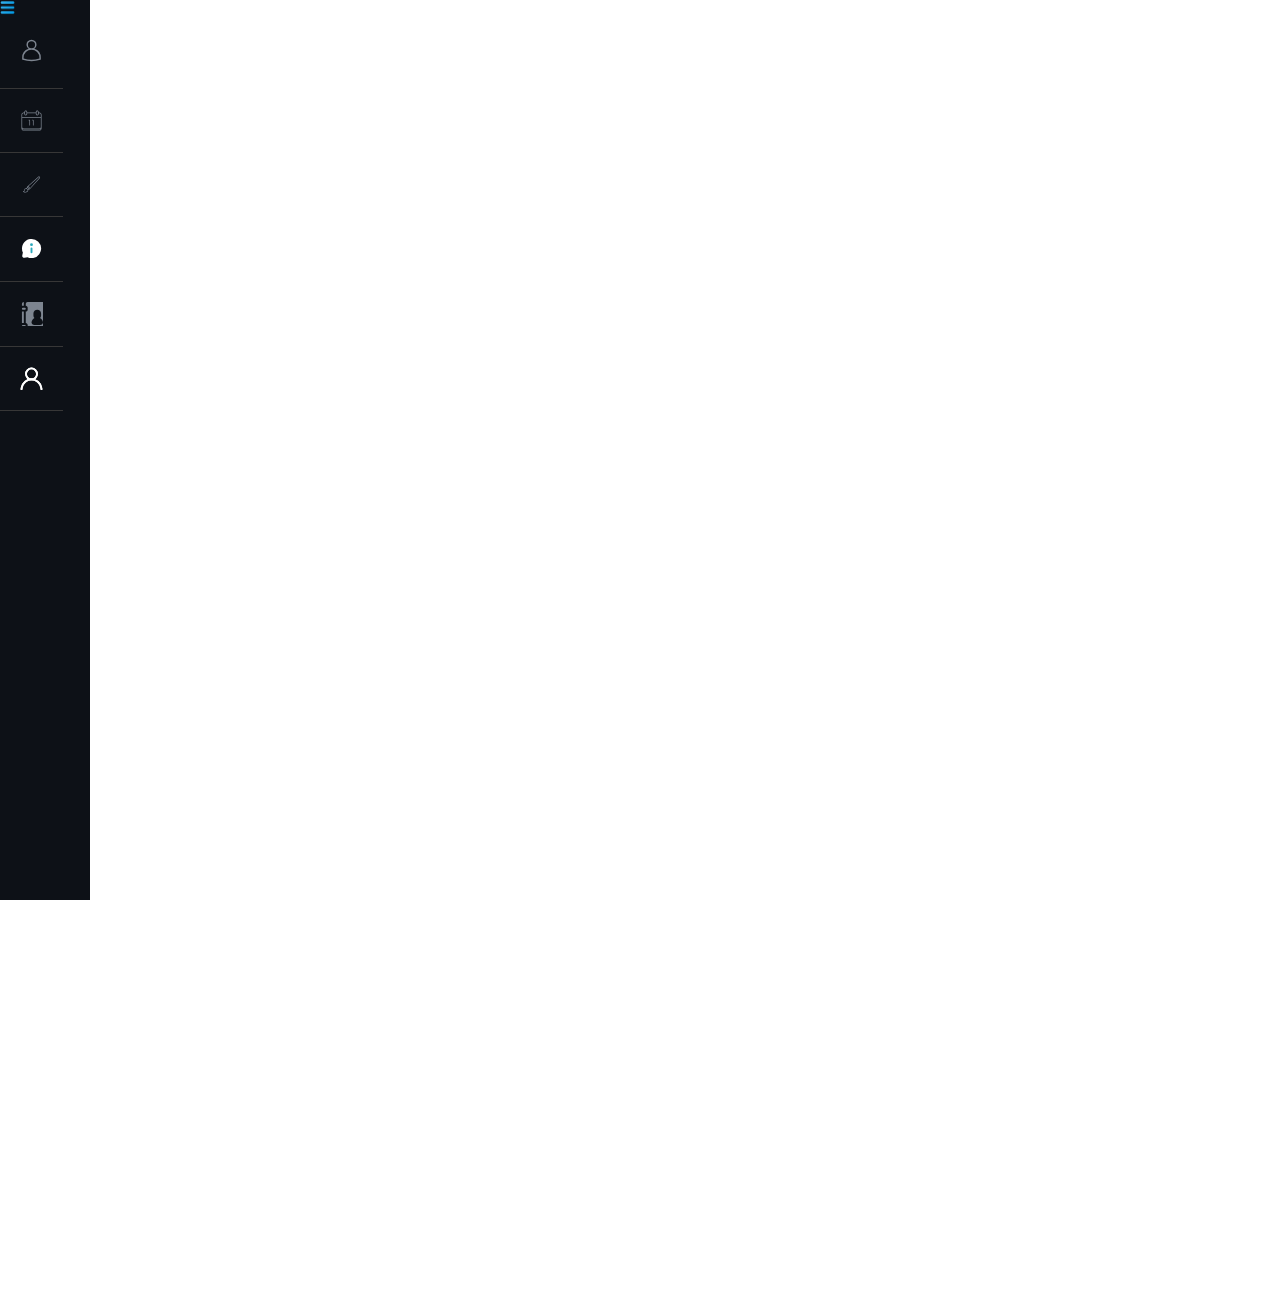
==== account.html @ 7ab85273 "capstone1" ====
<!DOCTYPE html>
<html lang="en">

<head>
  <meta charset="UTF-8">
  <meta name="viewport" content="width=device-width, initial-scale=1.0">
  <title>home</title>
  <link rel="stylesheet" href="account.css">
</head>

<body>
  
  <div class="input" id="input" >
    <div class="icon">
      <img src="imgs/interface.png" style="width: 15px; top: 20px;" >
    </div>
    <div class="menu">
      <div class="dis">
      <img src="ngare.jpg" alt="" style="width: 60px; border-radius: 10px; border-left: 20px; " class="imagea">
      <h3 style="color: white;">Ngare-mara</h3>
    </div>
    </div>
    <a href="dashboard.html">
      <button class="value">
        
        <svg viewBox="0 0 16 20" xmlns="http://www.w3.org/2000/svg" data-name="Layer 2">
          <path fill="#7D8590" 
            d="m1.5 13v1a.5.5 0 0 0 .3379.4731 18.9718 18.9718 0 0 0 6.1621 1.0269 18.9629 18.9629 0 0 0 6.1621-1.0269.5.5 0 0 0 .3379-.4731v-1a6.5083 6.5083 0 0 0 -4.461-6.1676 3.5 3.5 0 1 0 -4.078 0 6.5083 6.5083 0 0 0 -4.461 6.1676zm4-9a2.5 2.5 0 1 1 2.5 2.5 2.5026 2.5026 0 0 1 -2.5-2.5zm2.5 3.5a5.5066 5.5066 0 0 1 5.5 5.5v.6392a18.08 18.08 0 0 1 -11 0v-.6392a5.5066 5.5066 0 0 1 5.5-5.5z">
          </path>
        </svg >
        <div class="dis1">
          Dashboard
        </div>
      </button>
    </a>
    <a href="schedule.html">
      <button class="value">
        <svg id="Line" viewBox="0 0 32 32" xmlns="http://www.w3.org/2000/svg">
          <path fill="#7D8590" id="XMLID_1646_"
            d=" M12,15.5c0-0.276,0.224-0.5,0.5-0.5H13c0.552,0,1,0.448,1,1v6.5c0,0.276-0.224,0.5-0.5,0.5 S13,22.776,13,22.5V16h-0.5C12.224,16,12,15.776,12,15.5z M17.5,16H18v6.5c0,0.276,0.224,0.5,0.5,0.5s0.5-0.224,0.5-0.5V16 c0-0.552-0.448-1-1-1h-0.5c-0.276,0-0.5,0.224-0.5,0.5C17,15.776,17.224,16,17.5,16z M30,8v19c0,1.657-1.343,3-3,3H5 c-1.657,0-3-1.343-3-3V8c0-1.657,1.343-3,3-3h1V4c0-1.105,0.895-2,2-2c1.105,0,2,0.895,2,2v1h12V4c0-1.105,0.895-2,2-2 c1.105,0,2,0.895,2,2v1h1C28.657,5,30,6.343,30,8z M23,7c0,0.551,0.449,1,1,1s1-0.449,1-1V4c0-0.551-0.449-1-1-1s-1,0.449-1,1V7z M7,7c0,0.551,0.449,1,1,1s1-0.449,1-1V4c0-0.551-0.449-1-1-1S7,3.449,7,4V7z M28.976,27.242C28.447,27.708,27.76,28,27,28H5 c-0.76,0-1.447-0.292-1.976-0.758C3.145,28.229,3.98,29,5,29h22C28.02,29,28.855,28.229,28.976,27.242z M29,12H3v13 c0,1.103,0.897,2,2,2h22c1.103,0,2-0.897,2-2V12z M29,8c0-1.103-0.897-2-2-2h-1v1c0,1.105-0.895,2-2,2c-1.105,0-2-0.895-2-2V6H10v1 c0,1.105-0.895,2-2,2C6.895,9,6,8.105,6,7V6H5C3.897,6,3,6.897,3,8v3h26V8z"></path> </svg>

          </path>

        </svg>
        <div class="dis2">

          Safari Schedule
        </div>
      </button>
    </a>
    <a href="pending.html">
      <button class="value">
        <svg viewBox="0 0 128 128" xmlns="http://www.w3.org/2000/svg">
          <path fill="#7D8590"
            d="m109.9 20.63a6.232 6.232 0 0 0 -8.588-.22l-57.463 51.843c-.012.011-.02.024-.031.035s-.023.017-.034.027l-4.721 4.722a1.749 1.749 0 0 0 0 2.475l.341.342-3.16 3.16a8 8 0 0 0 -1.424 1.967 11.382 11.382 0 0 0 -12.055 10.609c-.006.036-.011.074-.015.111a5.763 5.763 0 0 1 -4.928 5.41 1.75 1.75 0 0 0 -.844 3.14c4.844 3.619 9.4 4.915 13.338 4.915a17.14 17.14 0 0 0 11.738-4.545l.182-.167a11.354 11.354 0 0 0 3.348-8.081c0-.225-.02-.445-.032-.667a8.041 8.041 0 0 0 1.962-1.421l3.16-3.161.342.342a1.749 1.749 0 0 0 2.475 0l4.722-4.722c.011-.011.018-.025.029-.036s.023-.018.033-.029l51.844-57.46a6.236 6.236 0 0 0 -.219-8.589zm-70.1 81.311-.122.111c-.808.787-7.667 6.974-17.826 1.221a9.166 9.166 0 0 0 4.36-7.036 1.758 1.758 0 0 0 .036-.273 7.892 7.892 0 0 1 9.122-7.414c.017.005.031.014.048.019a1.717 1.717 0 0 0 .379.055 7.918 7.918 0 0 1 4 13.317zm5.239-10.131c-.093.093-.194.176-.293.26a11.459 11.459 0 0 0 -6.289-6.286c.084-.1.167-.2.261-.3l3.161-3.161 6.321 6.326zm7.214-4.057-9.479-9.479 2.247-2.247 9.479 9.479zm55.267-60.879-50.61 56.092-9.348-9.348 56.092-50.61a2.737 2.737 0 0 1 3.866 3.866z">
          </path>
        </svg>
        <div class="dis3">
          Pending safaris
        </div>
      </button>
    </a>
    <a href="staff.html">
      <button class="value" >
        <svg fill="none" viewBox="0 0 24 25" xmlns="http://www.w3.org/2000/svg">
          <path clip-rule="evenodd"
          d="M19.08,4.93a10,10,0,0,0-8.69-2.8h0A10,10,0,0,0,3,16.25l-.63,3.06a2,2,0,0,0,.55,1.82,2,2,0,0,0,1.82.54l3.06-.62A10,10,0,0,0,12,22a9.62,9.62,0,0,0,1.84-.17,10,10,0,0,0,5.24-16.9Z" style="fill: #ffffff;"></path><path id="secondary" d="M12,17a1,1,0,0,1-1-1V12a1,1,0,0,1,2,0v4A1,1,0,0,1,12,17ZM12,6.5A1.5,1.5,0,1,0,13.5,8,1.5,1.5,0,0,0,12,6.5Z" style="fill: #2ca9bc;"></path></svg>
          </path>
        </svg>
        <div class="dis4">
          Staff Information
        </div>
      </button>
    </a>
    <a href="resources.html">
      <button class="value">
        <svg fill="none" viewBox="0 0 24 25" xmlns="http://www.w3.org/2000/svg">
          <path  
            d=" M2.016 28v2.016q0 0.832 0.576 1.408t1.408 0.576v-4h-1.984zM2.016 25.024q0 0.384 0.288 0.704t0.704 0.288h1.984q0.416 0 0.704-0.288t0.32-0.704-0.32-0.704-0.704-0.32h-1.984q-0.416 0-0.704 0.32t-0.288 0.704zM2.016 22.016h1.984v-12h-1.984v12zM2.016 7.008q0 0.416 0.288 0.704t0.704 0.288h1.984q0.416 0 0.704-0.288t0.32-0.704-0.32-0.704-0.704-0.288h-1.984q-0.416 0-0.704 0.288t-0.288 0.704zM2.016 4h1.984v-4q-0.832 0-1.408 0.608t-0.576 1.408v1.984zM6.016 28v2.016q0 0.832 0.576 1.408t1.408 0.576h20q0.832 0 1.408-0.576t0.608-1.408v-28q0-0.832-0.608-1.408t-1.408-0.608h-20q-0.832 0-1.408 0.608t-0.576 1.408v1.984q0.8 0 1.408 0.608t0.576 1.408v1.984q0 0.832-0.576 1.44t-1.408 0.576v12q0.8 0 1.408 0.576t0.576 1.408v2.016q0 0.832-0.576 1.408t-1.408 0.576zM12 21.024q0.224-1.344 1.056-2.464t2.048-1.792q-1.088-1.152-1.088-2.752v-2.016q0-1.632 1.152-2.816t2.848-1.184 2.816 1.184 1.184 2.816v2.016q0 1.6-1.12 2.752 1.184 0.672 2.048 1.792t1.056 2.464q0 1.248-0.864 2.112t-2.144 0.864h-5.984q-1.248 0-2.144-0.864t-0.864-2.112z"
            fill="#7D8590"  ></path>
        </svg>
        <div class="dis5">
          Resources & contacts
        </div>
      </button>
    </a>
    <a href="account.html">
      <button class="value">
        <svg viewBox="0 0 24 24" id="Layer_1" data-name="Layer 1" xmlns="http://www.w3.org/2000/svg" fill="#000000"><g id="SVGRepo_bgCarrier" stroke-width="0"></g><g id="SVGRepo_tracerCarrier" stroke-linecap="round" stroke-linejoin="round" stroke="#ffffff" stroke-width="1.104"><defs><style>.cls-1{fill:none;stroke:#ffffff;stroke-miterlimit:10;stroke-width:1.91px;}</style></defs><circle class="cls-1" cx="12" cy="7.25" r="5.73"></circle><path class="cls-1" d="M1.5,23.48l.37-2.05A10.3,10.3,0,0,1,12,13h0a10.3,10.3,0,0,1,10.13,8.45l.37,2.05"></path></g><g id="SVGRepo_iconCarrier"><defs><style>.cls-1{fill:none;stroke:#ffffff;stroke-miterlimit:10;stroke-width:1.91px;}</style></defs><circle class="cls-1" cx="12" cy="7.25" r="5.73"></circle><path class="cls-1" d="M1.5,23.48l.37-2.05A10.3,10.3,0,0,1,12,13h0a10.3,10.3,0,0,1,10.13,8.45l.37,2.05"></path></g></svg>
        <div class="dis6">
          Your Account
        </div>
      </button>
    </a>
  </div>
<script src="account.js"></script>
</body>
</html>
---- account.css ----
*{
    padding: 0%;
    margin: 0;
    box-sizing: border-box;
  }
  body{
    overflow-y: hidden;
  }
  nav {
    width: 30%;
    gap: 500px;
    border-bottom: 100px;
  
  }

  a {
    text-decoration: none;
    color: black;
  }
  .input {
flex-direction: row;
width: 7%;
background-color: #0d1117;
justify-content: center;
gap: 7.5px;
height: 100dvh;
margin-bottom: 400px;
}

.value {
background-color: transparent;
border: none;
padding: 20px;
color: white;
display: flex;
position: relative;
gap: 10px;
cursor: pointer;
transition: all 0.2s ease;
font-size: medium;
border-bottom: 10px white;
border-bottom: 1px solid rgb(55, 55, 55) ;
}

.value:not(:active):hover,
.value:focus {
background-color: #21262c;
}

.value:focus,
.value:active {
background-color: #1a1f24;
outline: none;
}

.value::before {
content: "";
position: absolute;
top: 55px;
right: 0px;
width: 100%;
height: 3px;
/* background-color: #2f81f7; */
border-radius: 5px;
opacity: 0;


}

.value:focus::before,
.value:active::before {
opacity: 1;
}

.value svg {
width: 23px;
}
.dis{
    display: none;
    flex-direction: column;
    align-items: center;
    justify-content: center;
}
.dis1{
    display: none;
}
.dis2{
    display: none;
}
.dis3{
    display: none;
}
.dis4{
    display: none;
}
.dis5{
    display: none;
}
.dis6{
    display: none;
}
body {
    font-family: Arial, sans-serif;
    margin: 0;
    padding: 0;
}

.container {
    max-width: 600px;
    margin: 50px auto;
    padding: 20px;
    background-color: #f9f9f9;
    border-radius: 8px;
    box-shadow: 0 0 10px rgba(0, 0, 0, 0.1);
}

h1 {
    text-align: center;
}

form input, form button {
    display: block;
    margin-bottom: 10px;
    width: 100%;
    padding: 8px;
    box-sizing: border-box;
}

form button {
    background-color: #007bff;
    color: white;
    border: none;
    cursor: pointer;
}

form button:hover {
    background-color: #0056b3;
}

ul {
    list-style-type: none;
    padding: 0;
}

.todo-item {
    background-color: #f0f0f0;
    padding: 10px;
    margin-bottom: 5px;
    border-radius: 5px;
}

.todo-item span {
    font-weight: bold;
}

.todo-item button {
    background-color: #dc3545;
    color: white;
    border: none;
    padding: 5px 10px;
    cursor: pointer;
    float: right;
}

.todo-item button:hover {
    background-color: #c82333;
}
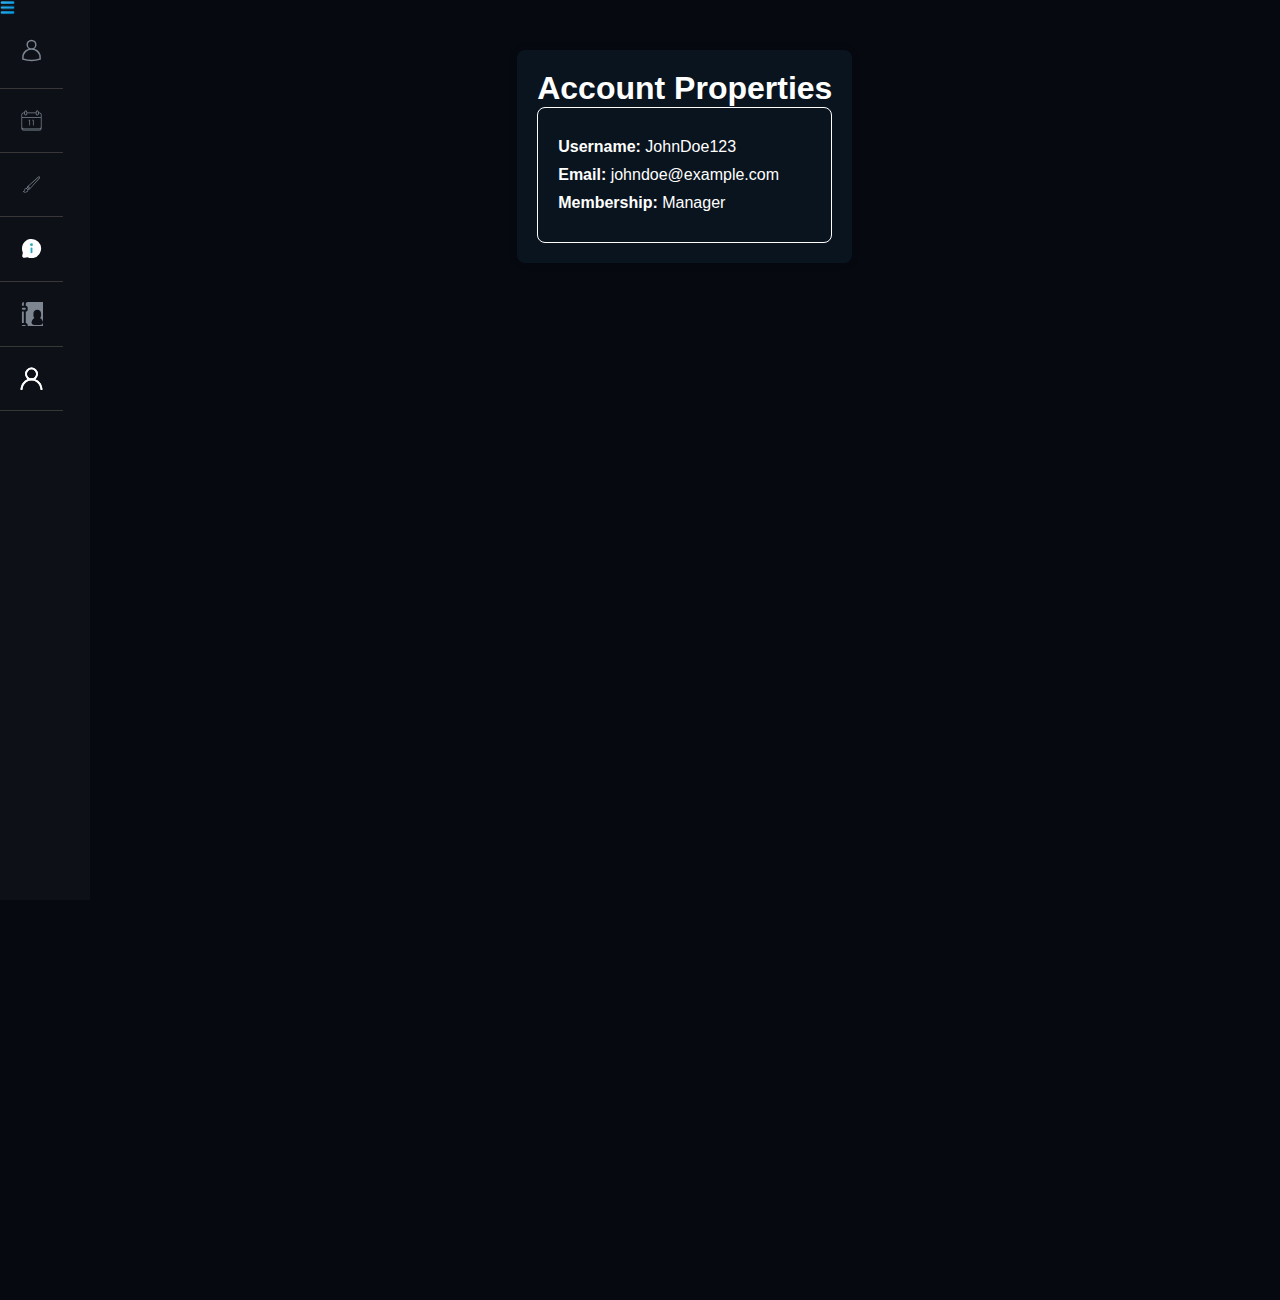
==== commit ce097f05: "js-capstone project" ====
--- a/account.html
+++ b/account.html
@@ -9,7 +9,7 @@
 </head>
 
 <body>
-  
+  <div class="bdy">
   <div class="input" id="input" >
     <div class="icon">
       <img src="imgs/interface.png" style="width: 15px; top: 20px;" >
@@ -92,6 +92,15 @@
         </div>
       </button>
     </a>
+
+  </div>
+  <div class="container">
+    <h1>Account Properties</h1>
+    <div class="account-info">
+        <p><strong>Username:</strong> JohnDoe123</p>
+        <p><strong>Email:</strong> johndoe@example.com</p>
+        <p><strong>Membership:</strong> Manager</p>
+    </div>
   </div>
 <script src="account.js"></script>
 </body>
--- a/account.css
+++ b/account.css
@@ -5,6 +5,13 @@
   }
   body{
     overflow-y: hidden;
+    display: flex;
+    flex-direction: row;
+    align-content: center;
+  }
+  .bdy{
+    display: flex;
+    width: 100%;
   }
   nav {
     width: 30%;
@@ -103,65 +110,35 @@
     font-family: Arial, sans-serif;
     margin: 0;
     padding: 0;
+    background-color: #06090f; /* Darkest shade of blue */
+    color: #ffffff; /* White text */
 }
 
 .container {
     max-width: 600px;
     margin: 50px auto;
     padding: 20px;
-    background-color: #f9f9f9;
+    background-color: #0a141e; /* Slightly lighter shade of blue */
     border-radius: 8px;
     box-shadow: 0 0 10px rgba(0, 0, 0, 0.1);
+    height: fit-content;
 }
 
 h1 {
     text-align: center;
 }
 
-form input, form button {
-    display: block;
-    margin-bottom: 10px;
-    width: 100%;
-    padding: 8px;
-    box-sizing: border-box;
+.account-info {
+    padding: 20px;
+    border: 1px solid #ffffff; /* White border */
+    border-radius: 8px;
 }
 
-form button {
-    background-color: #007bff;
-    color: white;
-    border: none;
-    cursor: pointer;
+.account-info p {
+    margin: 10px 0;
 }
 
-form button:hover {
-    background-color: #0056b3;
-}
-
-ul {
-    list-style-type: none;
-    padding: 0;
-}
-
-.todo-item {
-    background-color: #f0f0f0;
-    padding: 10px;
-    margin-bottom: 5px;
-    border-radius: 5px;
-}
-
-.todo-item span {
+.account-info p strong {
     font-weight: bold;
 }
-
-.todo-item button {
-    background-color: #dc3545;
-    color: white;
-    border: none;
-    padding: 5px 10px;
-    cursor: pointer;
-    float: right;
-}
-
-.todo-item button:hover {
-    background-color: #c82333;
-}
+   